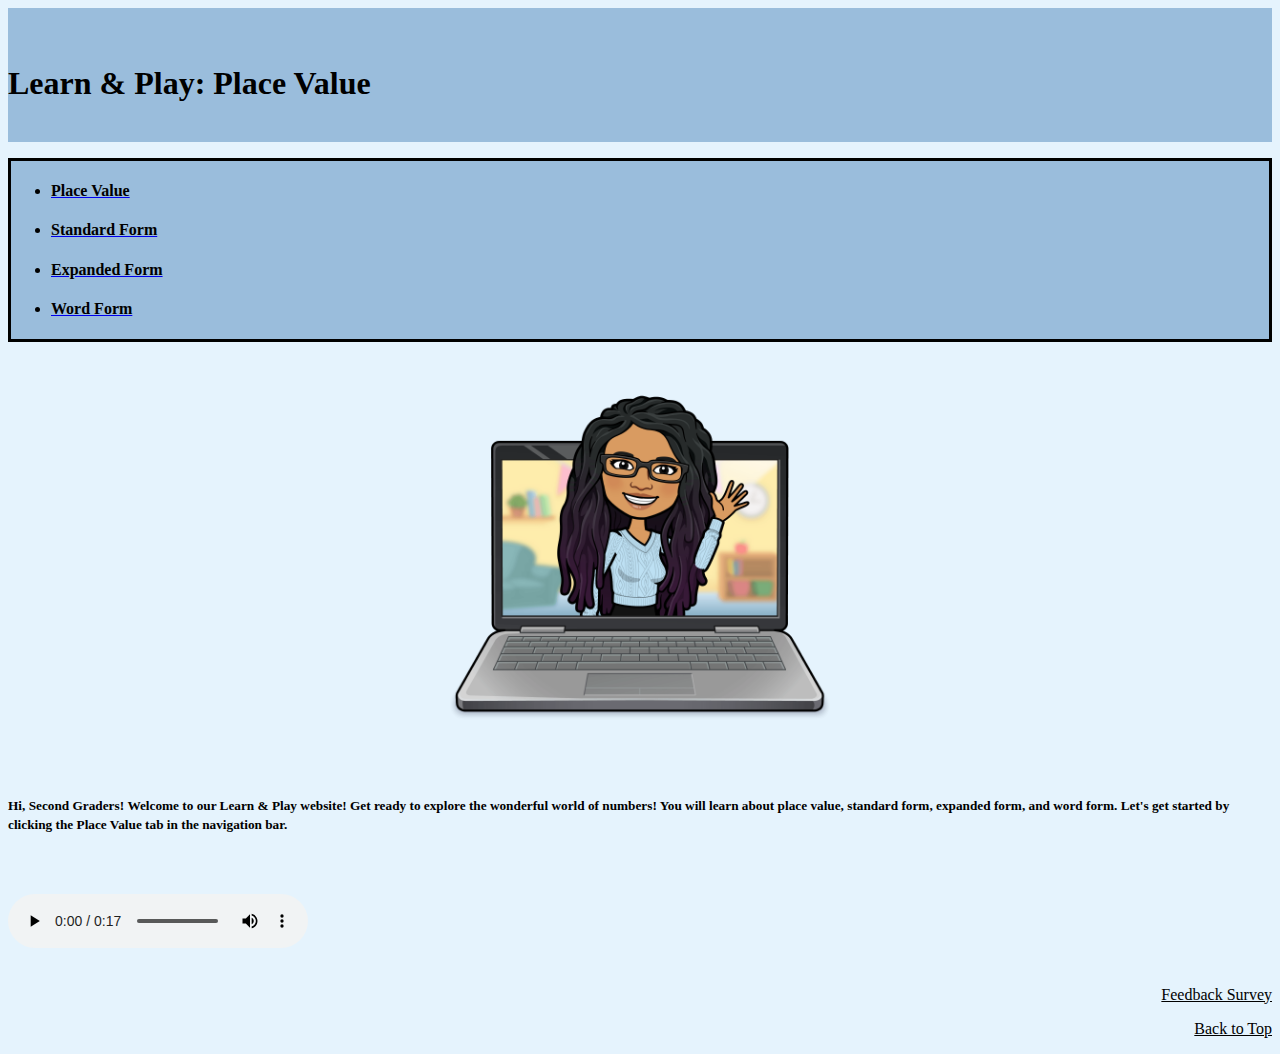
==== index.html @ efa3f884 "updated index page" ====
<!DOCTYPE html>
<html lang="en">
  <head>
    <meta charset="UTF-8" />
    <meta name="viewport" content="width=device-width, initial-scale=1.0" />
    <title>Learn & Play: Place Value</title>

    <link
      href="https://cdn.jsdelivr.net/npm/bootstrap@5.3.2/dist/css/bootstrap.min.css"
      rel="stylesheet"
      integrity="sha384-T3c6CoIi6uLrA9TneNEoa7RxnatzjcDSCmG1MXxSR1GAsXEV/Dwwykc2MPK8M2HN"
      crossorigin="anonymous"
    />
    <link href="./styles.css" rel="stylesheet" />
  </head>

  <body>
    <!-- Website Heading -->
    <div class="container-fluid text-center">
      <div class="row">
        <div class="col-sm-12 heading">
          <br />
          <br />
          <h1>Learn & Play: Place Value</h1>
          <br />
        </div>
      </div>
    </div>

    <!-- Nav bar -->
    <ul class="nav nav-fill w-100">
      <li class="nav-item">
        <a class="nav-link active" aria-current="page" href="./placevalue.html">
          <h4 style="color: black">Place Value</h4>
        </a>
      </li>
      <li class="nav-item">
        <a class="nav-link active" aria-current="page" href="./standard.html">
          <h4 style="color: black">Standard Form</h4>
        </a>
      </li>
      <li class="nav-item">
        <a class="nav-link" href="./expanded.html">
          <h4 style="color: black">Expanded Form</h4>
        </a>
      </li>
      <li class="nav-item">
        <a class="nav-link" href="./word.html">
          <h4 style="color: black">Word Form</h4>
        </a>
      </li>
    </ul>

    <img src="./images/laptop-wave.png" alt="woman with a computer" class="bitmoji" />

    <div class="container-fluid">
      <div>
        <div class="col-sm-12">
          <br />
          <br />

          <h5 style="text-align: left">
            <strong>Hi, Second Graders! </strong>

            Welcome to our Learn & Play website! Get ready to explore the
            wonderful world of numbers! You will learn about place value,
            standard form, expanded form, and word form. Let's get started by
            clicking the <strong>Place Value</strong> tab in the navigation bar.
          </h5>

          <br />
          <br />
          <audio controls>
            <source src="./audio/Index-audio.mp3" type="audio/ogg" />
            Your browser does not support the audio element.
          </audio>
          <br />
          <br />
        </div>
      </div>

    
      <a href="https://forms.gle/HvPJfDV27iFZ1nZXA" target="_blank" class="top"><p>Feedback Survey</p></a>
      <a href="#top" class="top"><p>Back to Top</p></a>

    </div>

    <script
      src="https://cdn.jsdelivr.net/npm/bootstrap@5.3.2/dist/js/bootstrap.bundle.min.js"
      integrity="sha384-C6RzsynM9kWDrMNeT87bh95OGNyZPhcTNXj1NW7RuBCsyN/o0jlpcV8Qyq46cDfL"
      crossorigin="anonymous"
    ></script>
  </body>
</html>
---- styles.css ----
body {
    background-color: #E5F3FD;
}

.nav {
    background-color: #9ABDDC; 
    font-family: Didot, serif, 'Times New Roman', Times, serif;
    border: solid 
}

.heading { 
    background-color: #9ABDDC;
}


h1 {
    font-family: Didot, serif, 'Times New Roman', Times, serif;
    color: black;


}

.bitmoji{
    display: block;
    margin-left: auto;
    margin-right: auto;
    width: 30%;
} 


h5 {
    line-height: 1.5;
  }

 .top {
    text-align: right;
    color: black

  }
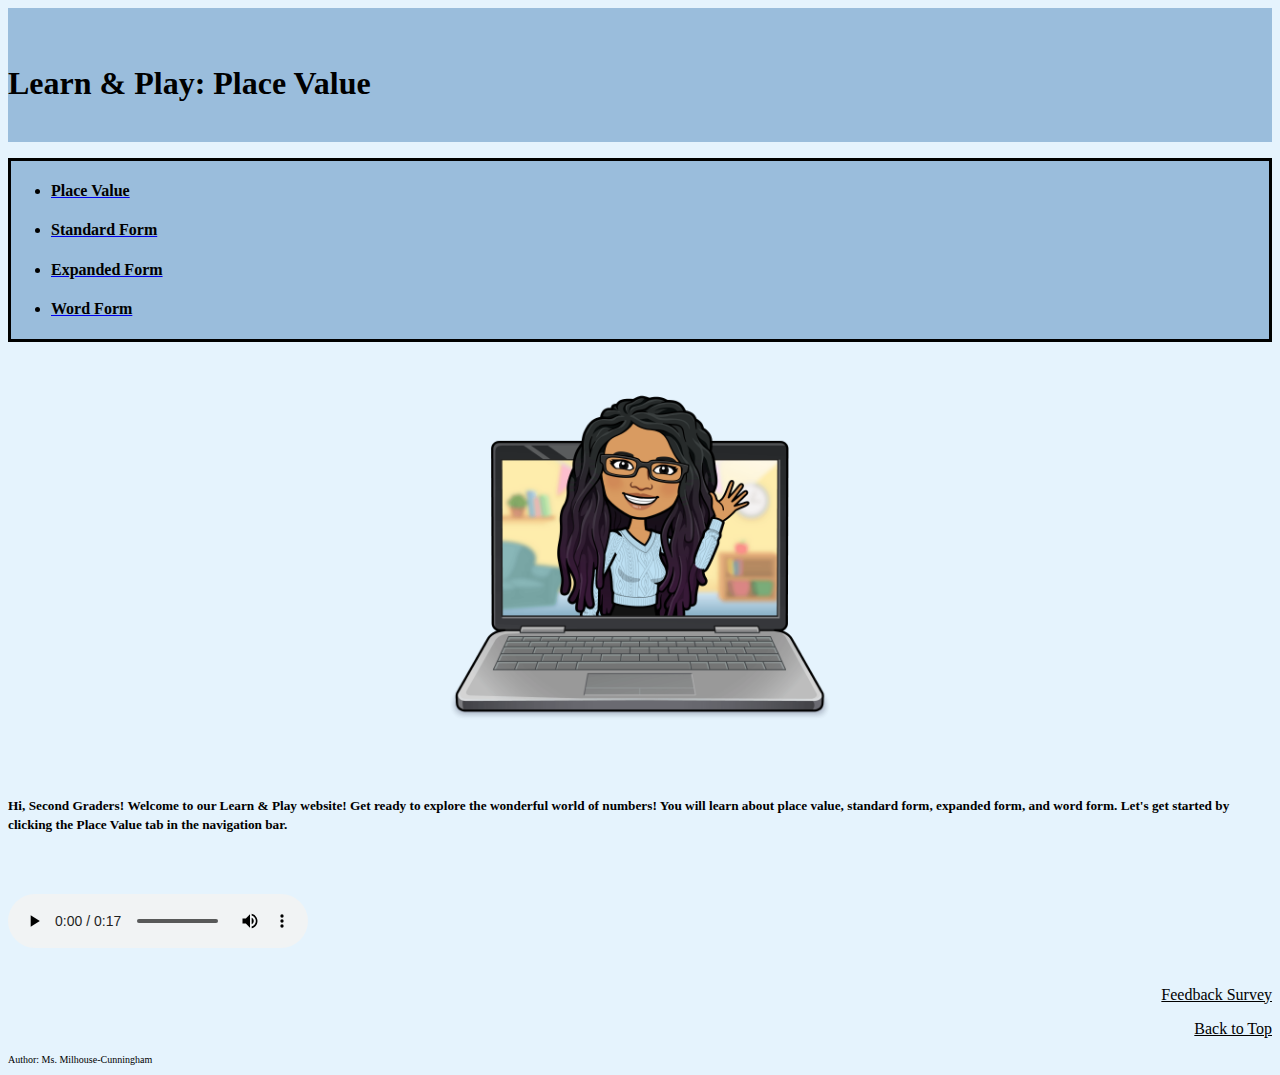
==== commit e16a1854: "added author description" ====
--- a/index.html
+++ b/index.html
@@ -60,7 +60,7 @@
           <br />
 
           <h5 style="text-align: left">
-            <strong>Hi, Second Graders! </strong>
+            <strong>Hi, Second Graders! </strong> 
 
             Welcome to our Learn & Play website! Get ready to explore the
             wonderful world of numbers! You will learn about place value,
@@ -79,9 +79,9 @@
         </div>
       </div>
 
-    
       <a href="https://forms.gle/HvPJfDV27iFZ1nZXA" target="_blank" class="top"><p>Feedback Survey</p></a>
       <a href="#top" class="top"><p>Back to Top</p></a>
+      <p class="author">Author: Ms. Milhouse-Cunningham</p>
 
     </div>
 
--- a/styles.css
+++ b/styles.css
@@ -16,8 +16,6 @@
 h1 {
     font-family: Didot, serif, 'Times New Roman', Times, serif;
     color: black;
-
-
 }
 
 .bitmoji{
@@ -35,7 +33,10 @@
  .top {
     text-align: right;
     color: black
+  }
 
+  .author {
+    font-size: 10px;
   }
 
 
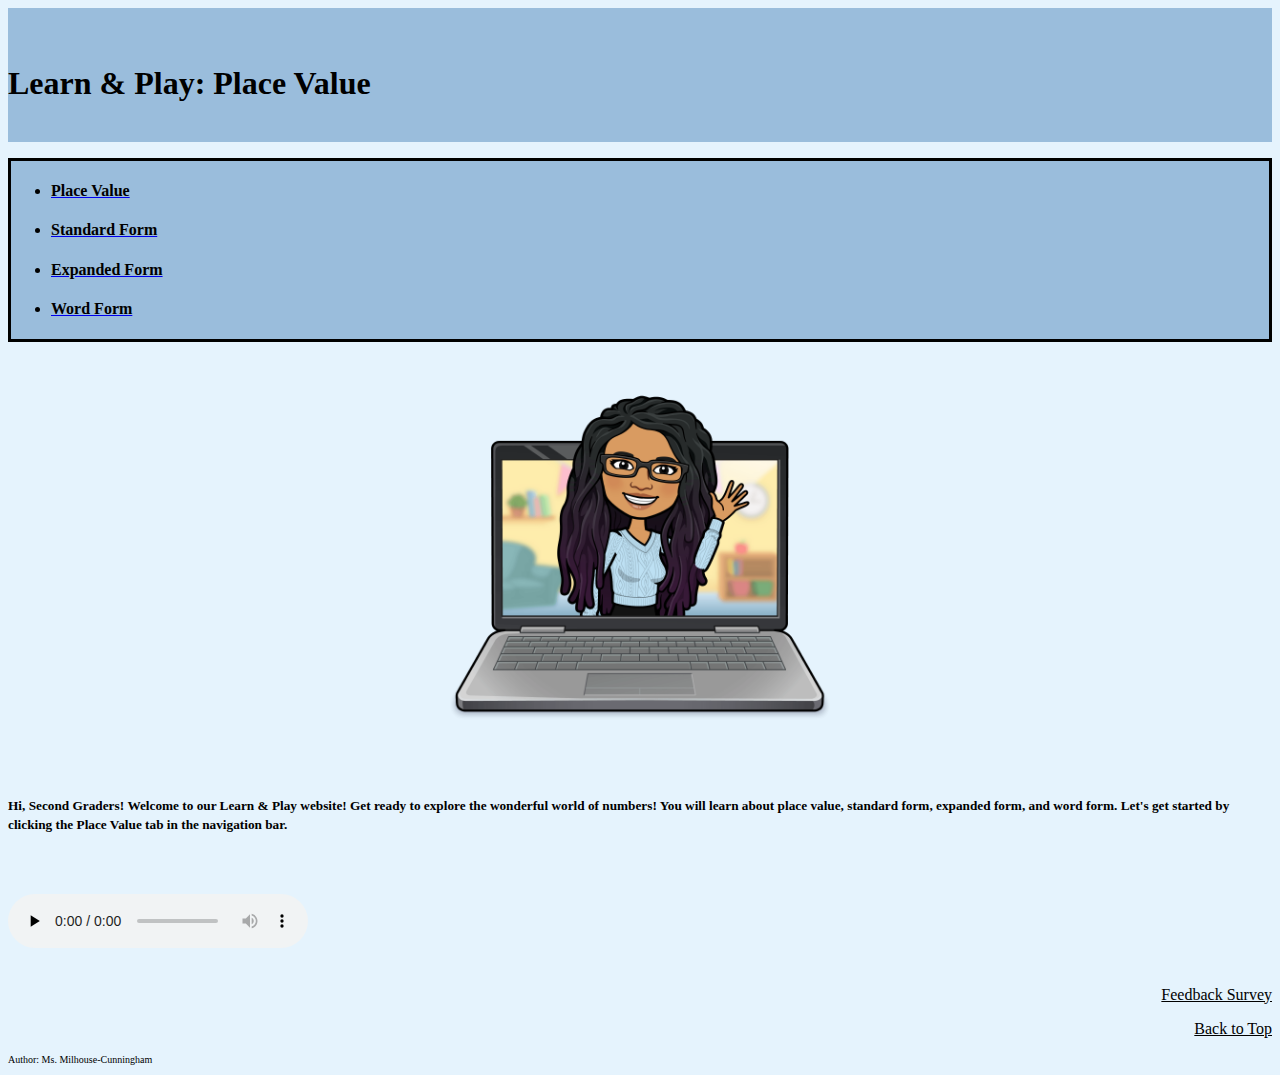
==== commit 10926905: "index audio" ====
--- a/index.html
+++ b/index.html
@@ -70,7 +70,7 @@
 
           <br />
           <br />
-          <audio controls>
+          <audio controls="controls" preload="none">
             <source src="./audio/Index-audio.mp3" type="audio/ogg" />
             Your browser does not support the audio element.
           </audio>
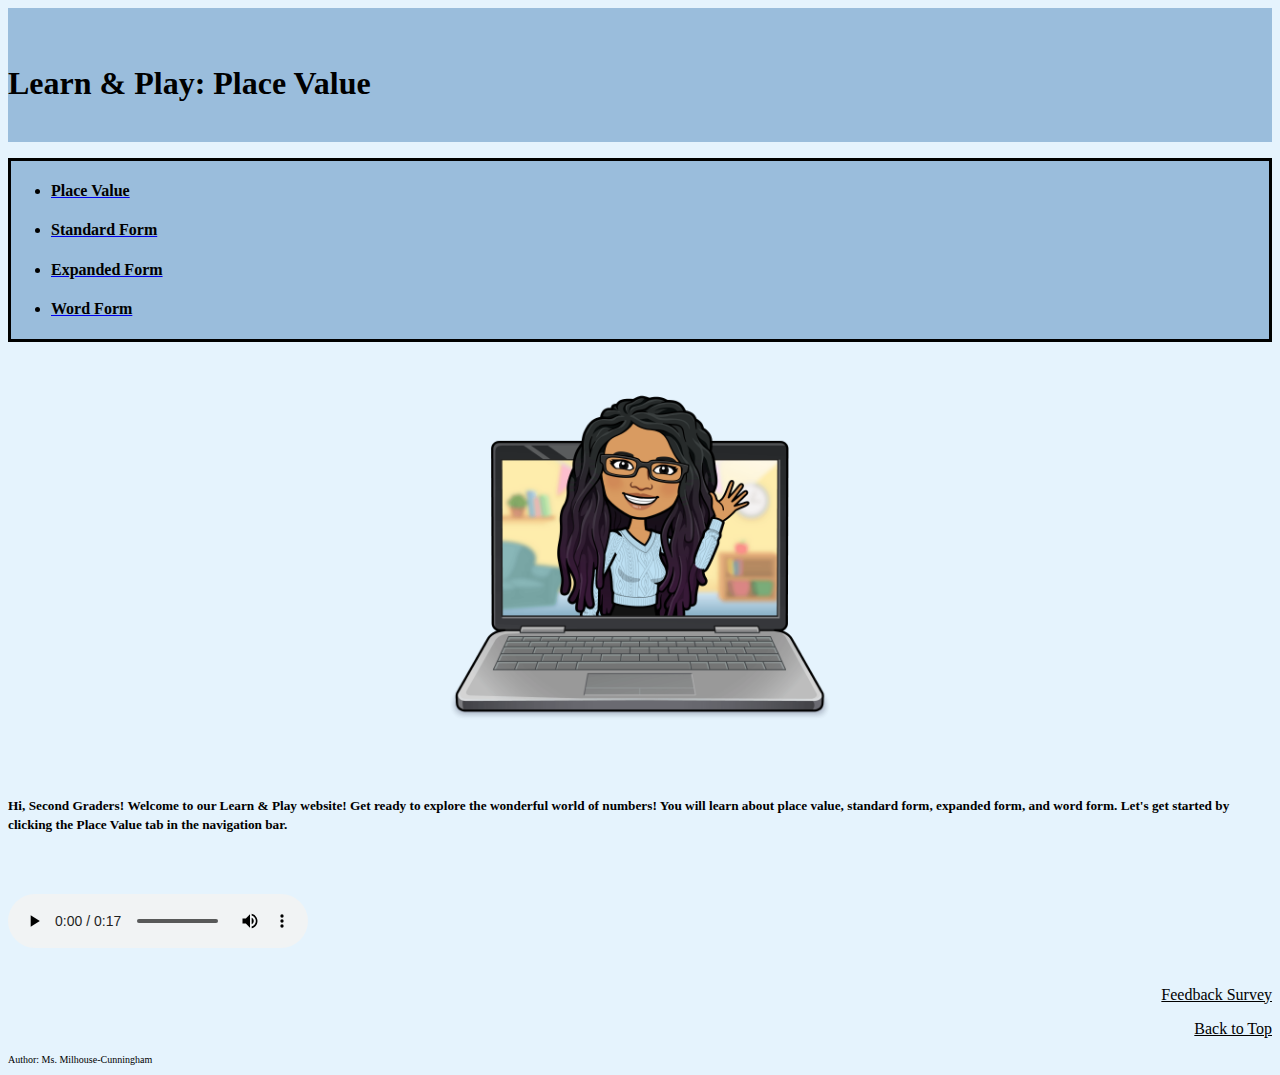
==== commit 896f7f8b: "index audio" ====
--- a/index.html
+++ b/index.html
@@ -70,7 +70,7 @@
 
           <br />
           <br />
-          <audio controls="controls" preload="none">
+          <audio controls="controls">
             <source src="./audio/Index-audio.mp3" type="audio/ogg" />
             Your browser does not support the audio element.
           </audio>
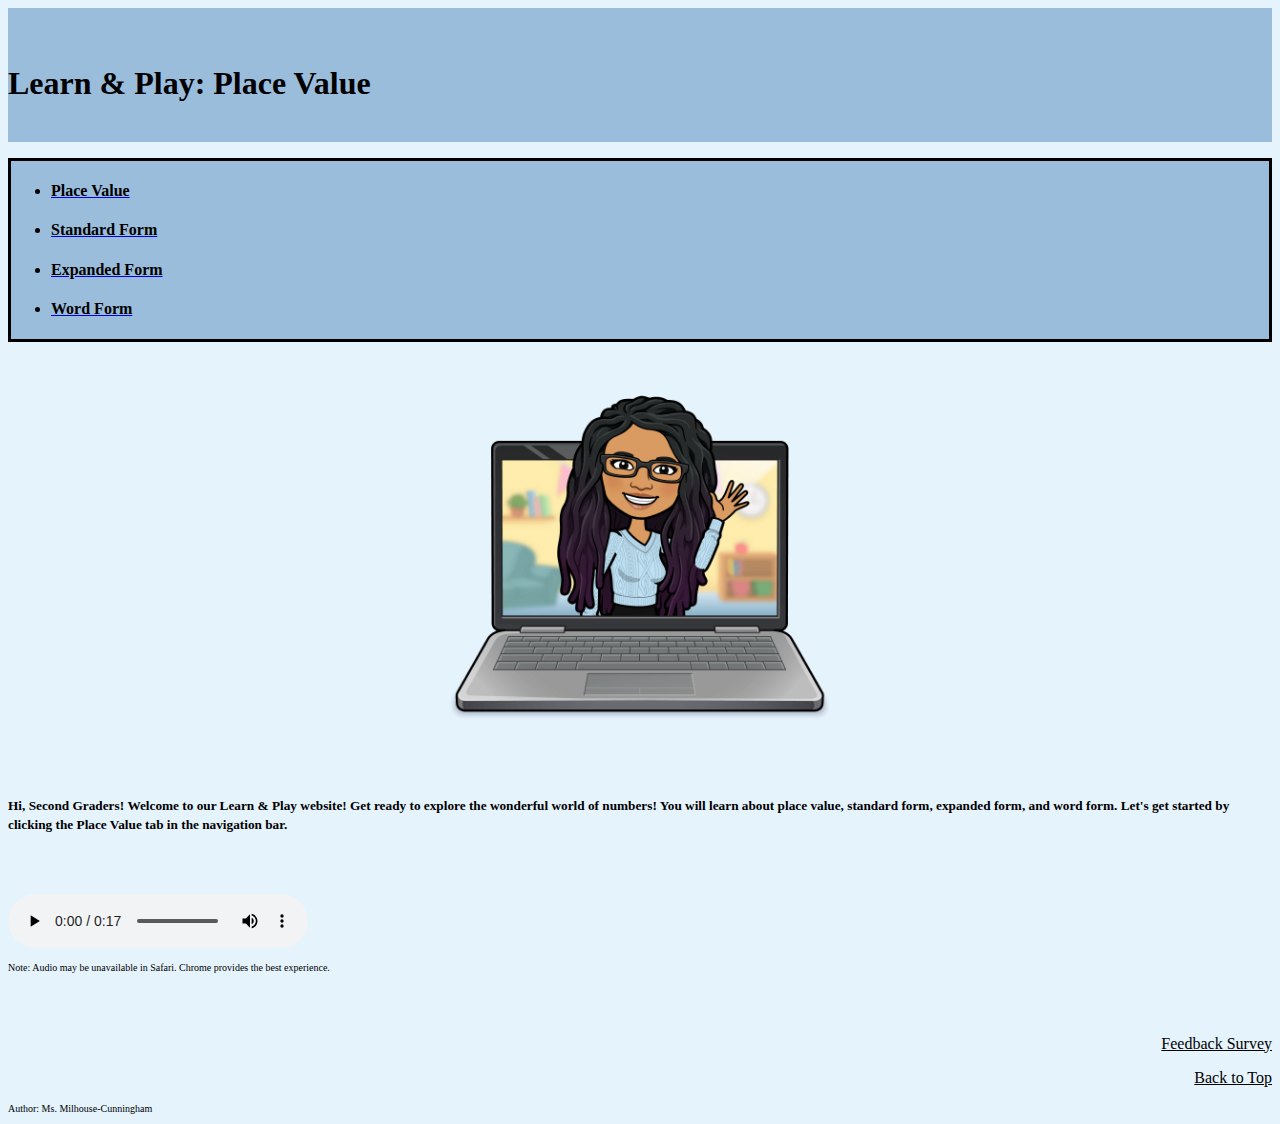
==== commit 822cd0d7: "added disclaimer about audio" ====
--- a/index.html
+++ b/index.html
@@ -51,7 +51,11 @@
       </li>
     </ul>
 
-    <img src="./images/laptop-wave.png" alt="woman with a computer" class="bitmoji" />
+    <img
+      src="./images/laptop-wave.png"
+      alt="woman with a computer"
+      class="bitmoji"
+    />
 
     <div class="container-fluid">
       <div>
@@ -60,7 +64,7 @@
           <br />
 
           <h5 style="text-align: left">
-            <strong>Hi, Second Graders! </strong> 
+            <strong>Hi, Second Graders! </strong>
 
             Welcome to our Learn & Play website! Get ready to explore the
             wonderful world of numbers! You will learn about place value,
@@ -75,14 +79,23 @@
             Your browser does not support the audio element.
           </audio>
           <br />
+          <p class="author">
+            Note: Audio may be unavailable in Safari. Chrome provides the best
+            experience.
+          </p>
+
+          <br />
           <br />
         </div>
       </div>
 
-      <a href="https://forms.gle/HvPJfDV27iFZ1nZXA" target="_blank" class="top"><p>Feedback Survey</p></a>
-      <a href="#top" class="top"><p>Back to Top</p></a>
+      <a href="https://forms.gle/HvPJfDV27iFZ1nZXA" target="_blank" class="top">
+        <p>Feedback Survey</p>
+      </a>
+      <a href="#top" class="top">
+        <p>Back to Top</p>
+      </a>
       <p class="author">Author: Ms. Milhouse-Cunningham</p>
-
     </div>
 
     <script
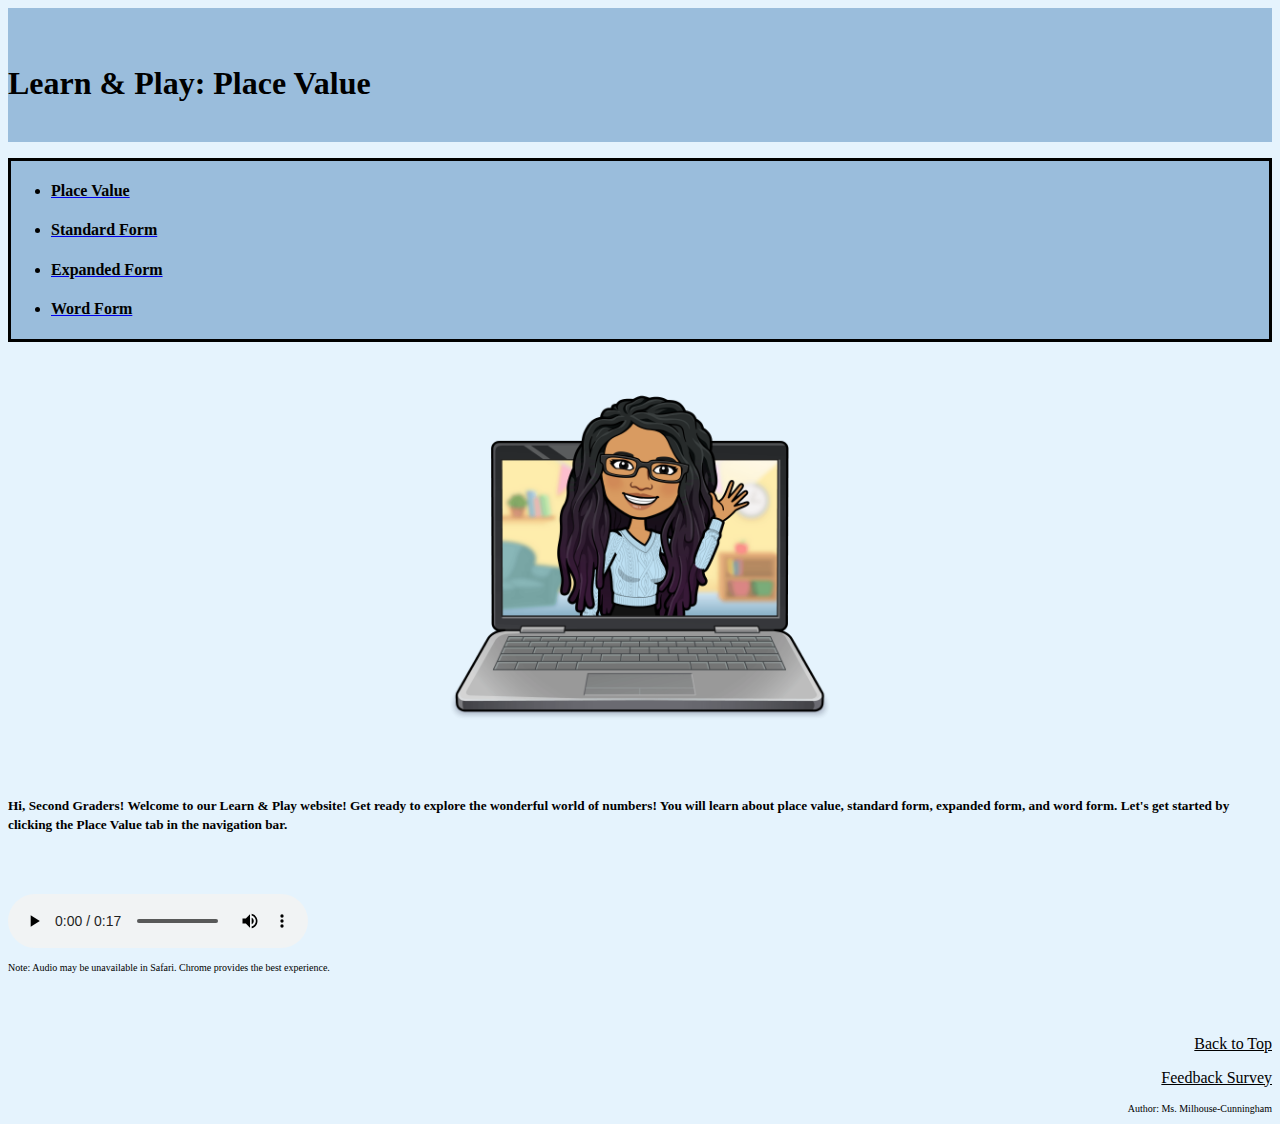
==== commit 475b7ee1: "updated css" ====
--- a/index.html
+++ b/index.html
@@ -79,7 +79,7 @@
             Your browser does not support the audio element.
           </audio>
           <br />
-          <p class="author">
+          <p class="audio">
             Note: Audio may be unavailable in Safari. Chrome provides the best
             experience.
           </p>
@@ -89,11 +89,12 @@
         </div>
       </div>
 
+  
+      <a href="#top" class="top">
+        <p>Back to Top</p>
+      </a>
       <a href="https://forms.gle/HvPJfDV27iFZ1nZXA" target="_blank" class="top">
         <p>Feedback Survey</p>
-      </a>
-      <a href="#top" class="top">
-        <p>Back to Top</p>
       </a>
       <p class="author">Author: Ms. Milhouse-Cunningham</p>
     </div>
--- a/styles.css
+++ b/styles.css
@@ -37,7 +37,15 @@
 
   .author {
     font-size: 10px;
+    text-align: right;
+    color: black
   }
+
+.audio {
+        font-size: 10px;
+     
+
+}
 
 
 
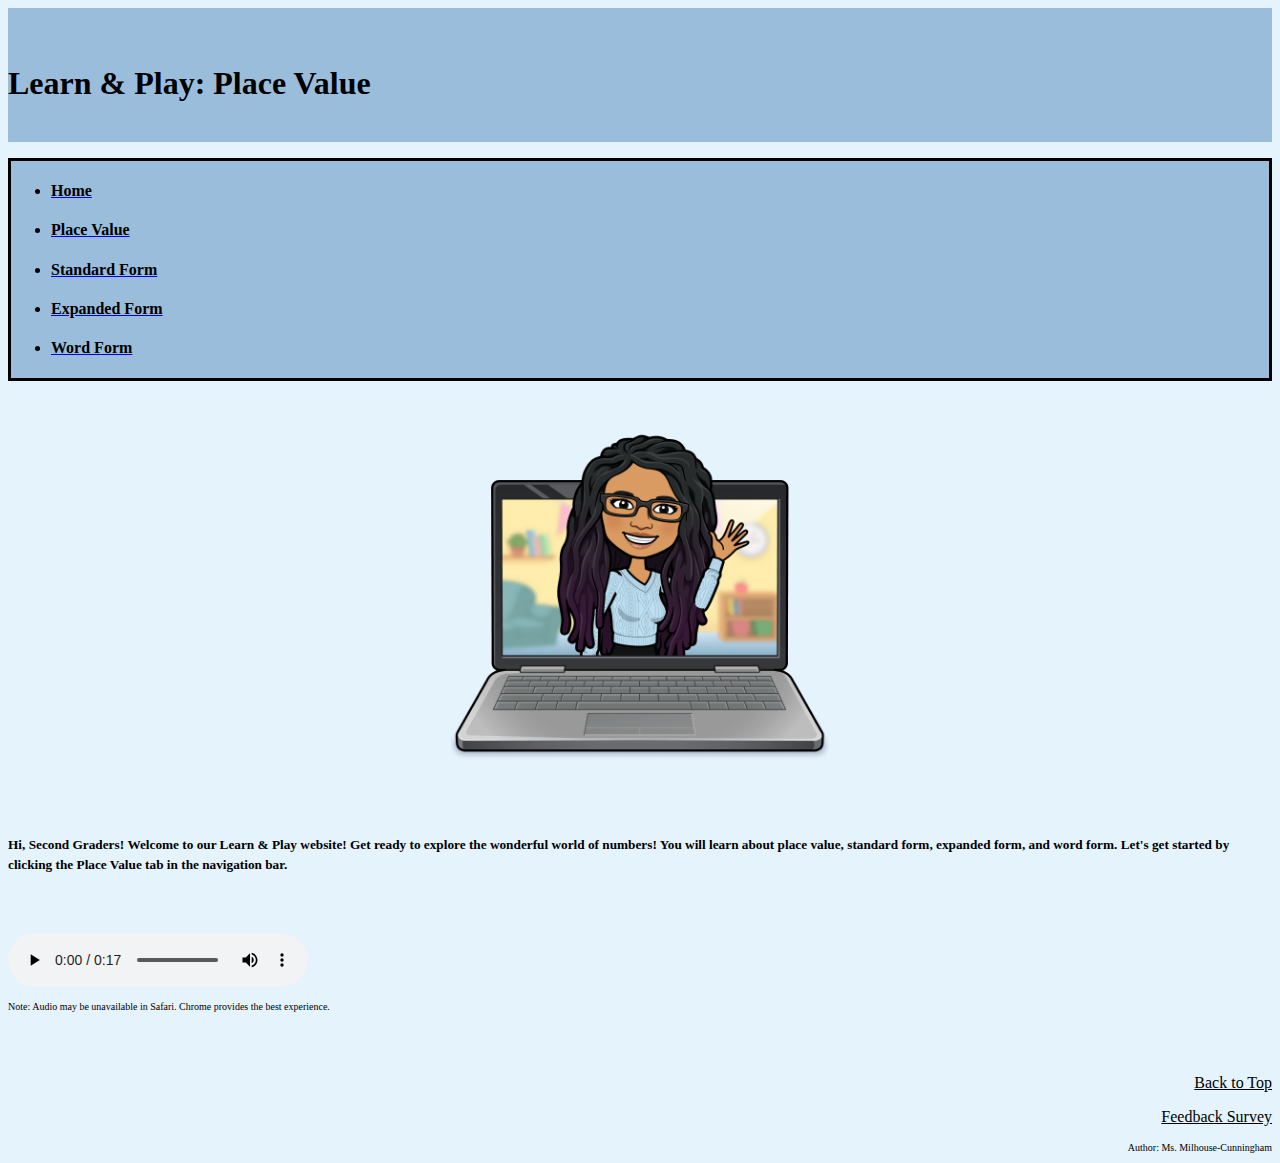
==== commit 4ce242b6: "updated nav bar" ====
--- a/index.html
+++ b/index.html
@@ -29,6 +29,11 @@
 
     <!-- Nav bar -->
     <ul class="nav nav-fill w-100">
+      <li class="nav-item">
+        <a class="nav-link active" aria-current="page" href="./index.html">
+          <h4 style="color: black">Home</h4>
+        </a>
+      </li>
       <li class="nav-item">
         <a class="nav-link active" aria-current="page" href="./placevalue.html">
           <h4 style="color: black">Place Value</h4>
